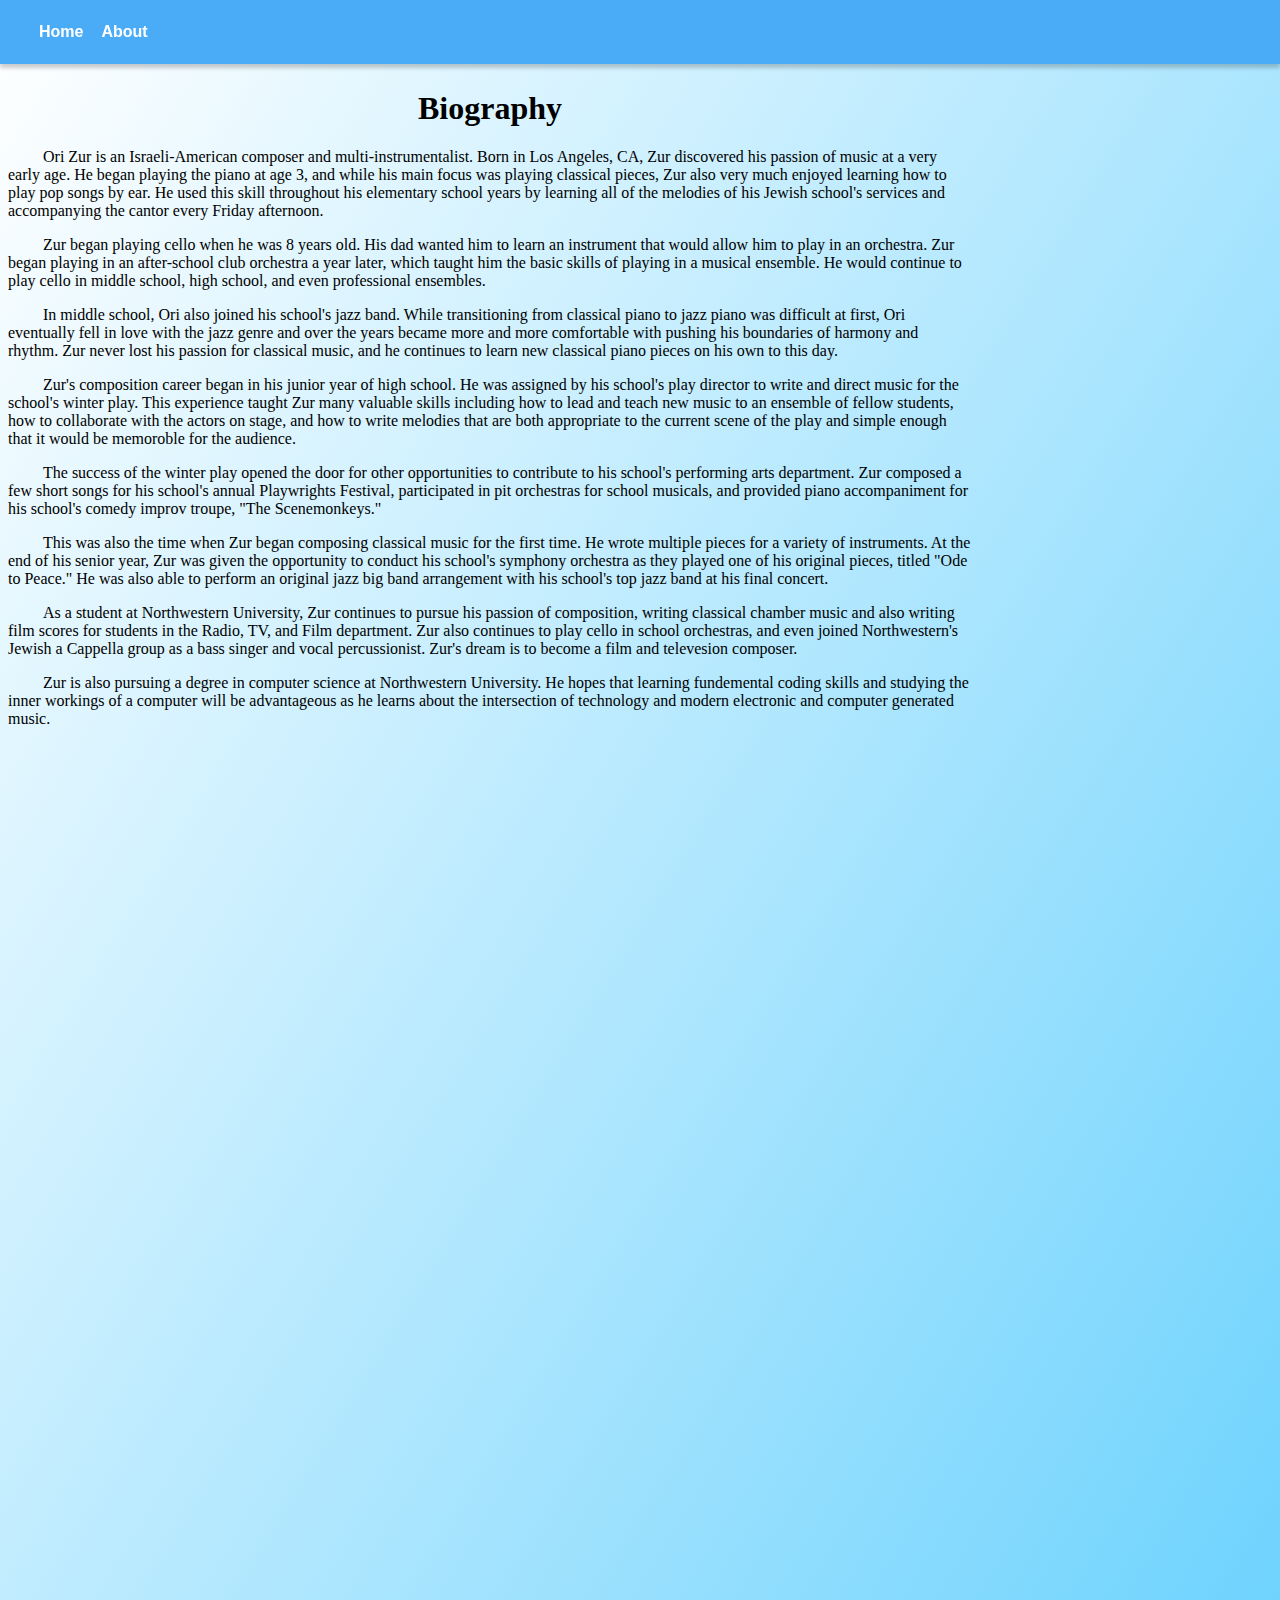
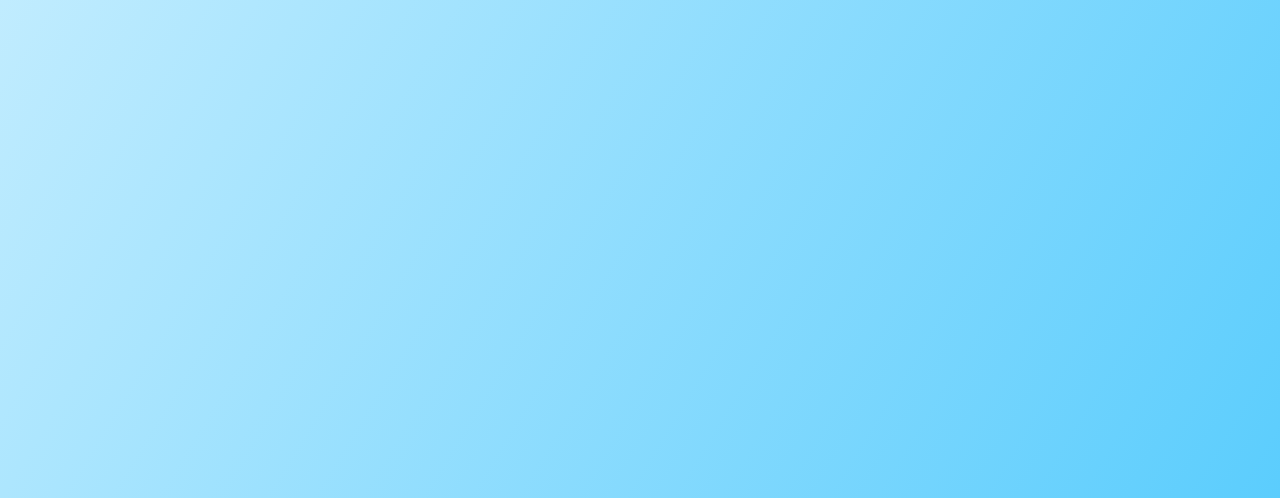
==== project6_bio.html @ 4678de98 "Ori Zur Project 6" ====
<!DOCTYPE html>
<html>
  <head>
    <title>Project 6 Biography</title>
    <link rel="stylesheet" href="p6_styles.css">
  </head>

  <body>
    <nav class="top-nav">
      <ul>
        <li><a class="HomeLink" href="project6_landing.html">Home</a></li>
        <li>About
          <ul class="pulldown-menu">
            <li><a class="BioLink" href="project6_bio.html">Biography</a></li>
            <li><a class="ResLink" href="project6_resume.html">Resume</a></li>
            <li><a class="ContactLink" href="project6_contact.html">Contact Information</a></li>
          </ul>
        </li>
      </ul>
    </nav>
    <main>
      <h1 class="Header">Biography</h1>

      <div class="paragraph">
        <p>Ori Zur is an Israeli-American composer and multi-instrumentalist.
        Born in Los Angeles, CA, Zur discovered his passion of music at a very early age.
        He began playing the piano at age 3, and while his main focus was playing classical pieces,
        Zur also very much enjoyed learning how to play pop songs by ear. He used this skill
        throughout his elementary school years by learning all of the melodies
        of his Jewish school's services and accompanying the cantor every Friday afternoon.
        </p>
      </div>

      <div class="paragraph">
        <p>Zur began playing cello when he was 8 years old. His dad wanted him to learn
          an instrument that would allow him to play in an orchestra. Zur began playing in
          an after-school club orchestra a year later, which taught him the basic skills of
          playing in a musical ensemble. He would continue to play cello in middle school,
          high school, and even professional ensembles.
        </p>
      </div>

      <div class="paragraph">
        <p>In middle school, Ori also joined his school's jazz band. While transitioning
          from classical piano to jazz piano was difficult at first, Ori eventually fell in love
          with the jazz genre and over the years became more and more comfortable with pushing
          his boundaries of harmony and rhythm. Zur never lost his passion for classical music,
          and he continues to learn new classical piano pieces on his own to this day.
        </p>
      </div>

      <div class="paragraph">
        <p>Zur's composition career began in his junior year of high school. He was assigned
          by his school's play director to write and direct music for the school's winter
          play. This experience taught Zur many valuable skills including how to lead and
          teach new music to an ensemble of fellow students, how to collaborate with the
          actors on stage, and how to write melodies that are both appropriate to the
          current scene of the play and simple enough that it would be memoroble for the audience.
        </p>
      </div>

      <div class="paragraph">
        <p>The success of the winter play opened the door for other opportunities to contribute
          to his school's performing arts department. Zur composed a few short songs for his
          school's annual Playwrights Festival, participated in pit orchestras for school musicals,
          and provided piano accompaniment for his school's comedy improv troupe, "The Scenemonkeys."
        </p>
      </div>

      <div class="paragraph">
        <p>This was also the time when Zur began composing classical music for the first time.
          He wrote multiple pieces for a variety of instruments. At the end of his senior year,
          Zur was given the opportunity to conduct his school's symphony orchestra as they
          played one of his original pieces, titled "Ode to Peace." He was also able to perform
          an original jazz big band arrangement with his school's top jazz band at his final
          concert.
        </p>
      </div>

      <div class="paragraph">
        <p>As a student at Northwestern University, Zur continues to pursue his passion of composition,
          writing classical chamber music and also writing film scores for students in the Radio,
          TV, and Film department. Zur also continues to play cello in school orchestras, and even joined
          Northwestern's Jewish a Cappella group as a bass singer and vocal percussionist. Zur's dream is
          to become a film and televesion composer.
        </p>
      </div>

      <div class="paragraph">
        <p>Zur is also pursuing a degree in computer science at Northwestern University. He hopes that
          learning fundemental coding skills and studying the inner workings of a computer will be advantageous
          as he learns about the intersection of technology and modern electronic and computer generated music.
        </p>
      </div>
    </main>
  </body>
</html>
---- p6_styles.css ----
nav.top-nav {
	background-color: #4AACF7;
	position: fixed;
	top: 0px;
	left: 0px;
	right: 0px;
	box-shadow: 0px 4px 4px #0003;
	padding-left: 2em;
}
nav.top-nav ul {
	list-style: none;
	padding: 0;
}
nav.top-nav li {
	font-family: sans-serif;
	font-weight: bold;
	color: #ffff;
	margin: 5px;
	display: inline-block;
	padding: 2px;
	user-select: none;
	position: relative;
}
nav.top-nav li:hover {
	text-decoration: underline;
}
nav.top-nav .pulldown-menu {
	display: none;
	position: absolute;
	background-color: white;
	border: 1px solid #333;
	border-radius: 4px;
	top: 23px;
	left: 5px;
	width: 170px;
}
nav.top-nav .pulldown-menu li{
	color: black;
	display: block;
	padding: 5px;
	font-weight: 200;
}
nav.top-nav li:hover .pulldown-menu {
	display: block;
}

.HomeLink {
  color: white;
  text-decoration: none;
}

.BioLink {
  text-decoration: none;
  color: black;
}

.ResLink {
  text-decoration: none;
  color: black;
}

.ContactLink {
  text-decoration: none;
  color: black;
}



main {
  margin-top: 90px;
}

body {
	background-image: linear-gradient(to bottom right, white, #5BCDFD);
	height: 2000px;
}

.Section_Header {
  text-decoration: underline;
}

.title {
  display: inline;
}

.project .title {
  font-weight: bold;
}

.date {
  display: inline;
  float: right;
	margin-right: 300px;
}



.Header {
  text-align: center;
	margin-right: 300px;
}

.paragraph {
  text-indent: 35px;
	margin-right: 300px;
}




.Name {
	font-size: 48px;
	text-align: center;
}

.h2 {
	font-size: 30px;
	text-align: center;
}

.pic1 {
	text-align: center;
}

.recent {
	margin-top: 60px;
	font-size: 30px;
	text-align: center;
}

.pic {
	width: 30%;
	padding-right: 70px;
	padding-left: 70px;
	display: inline-block;
}

.thumbnails {
	text-align: center;
}
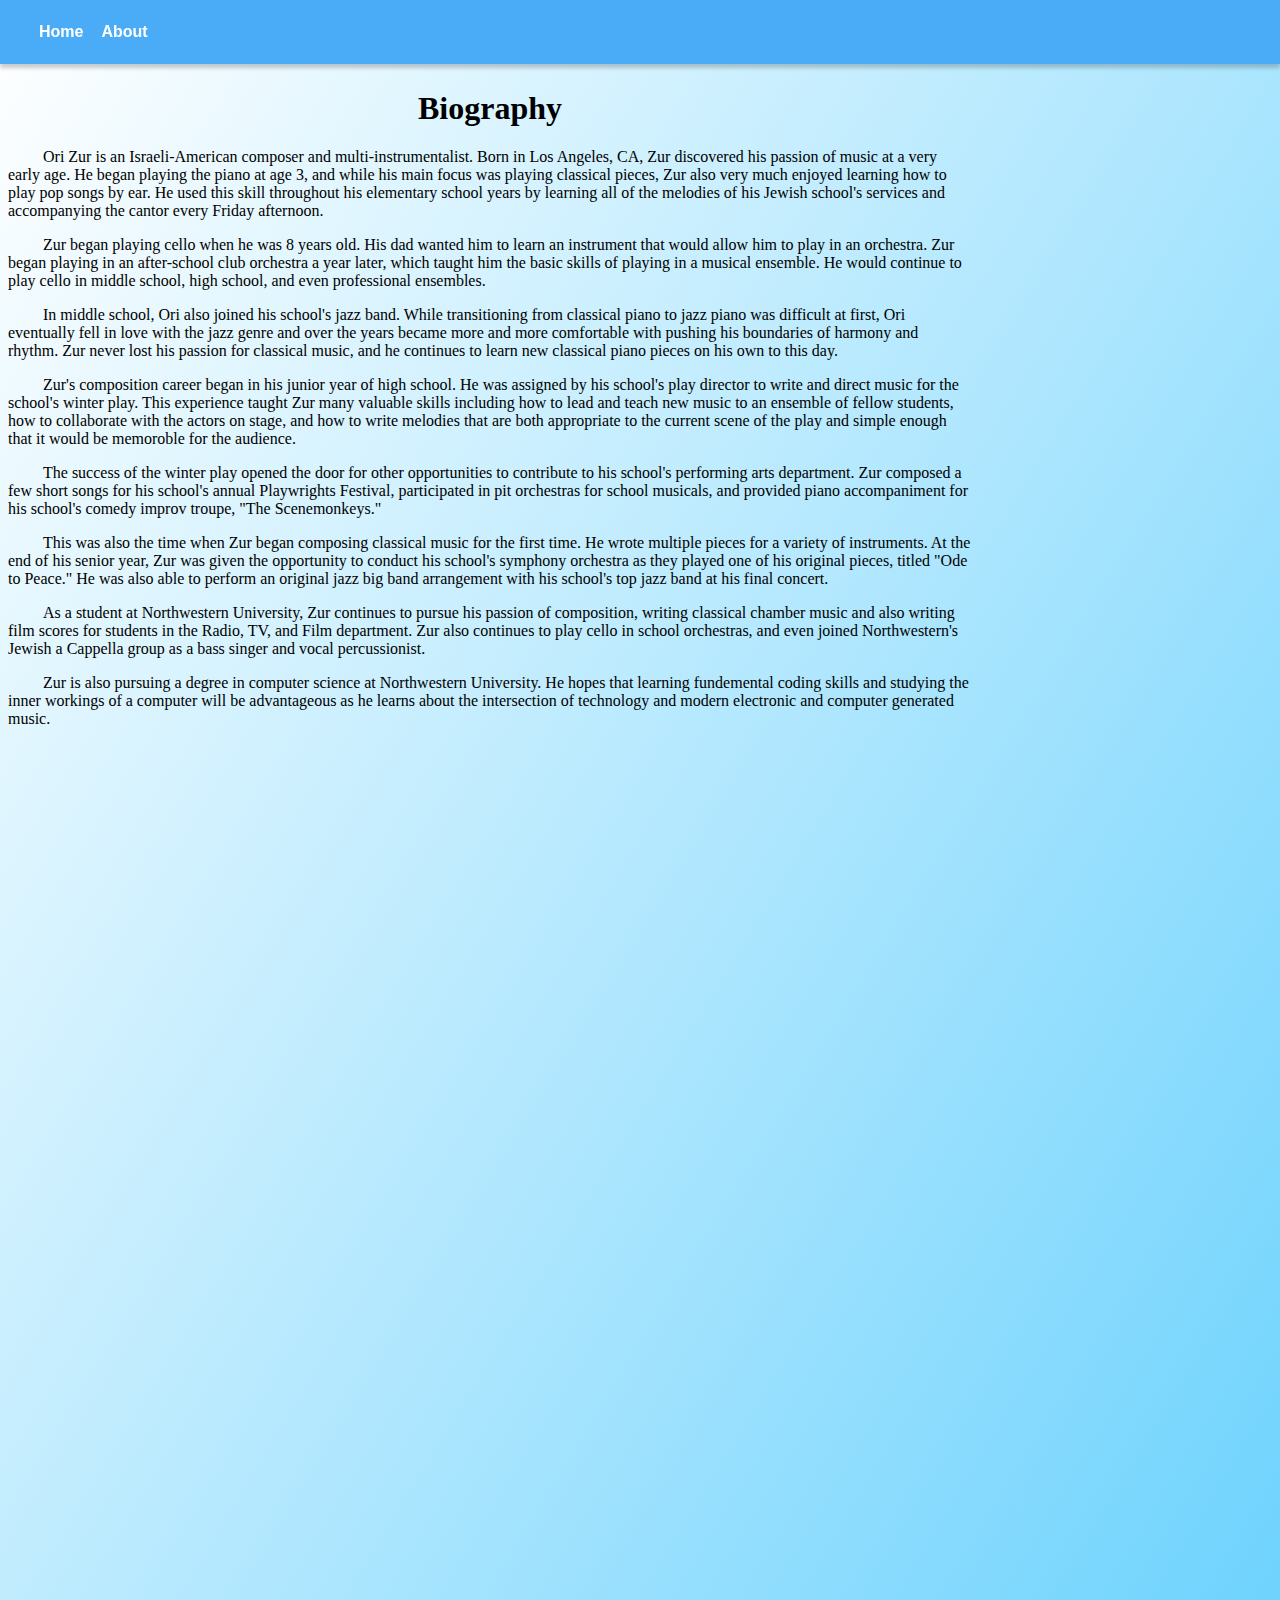
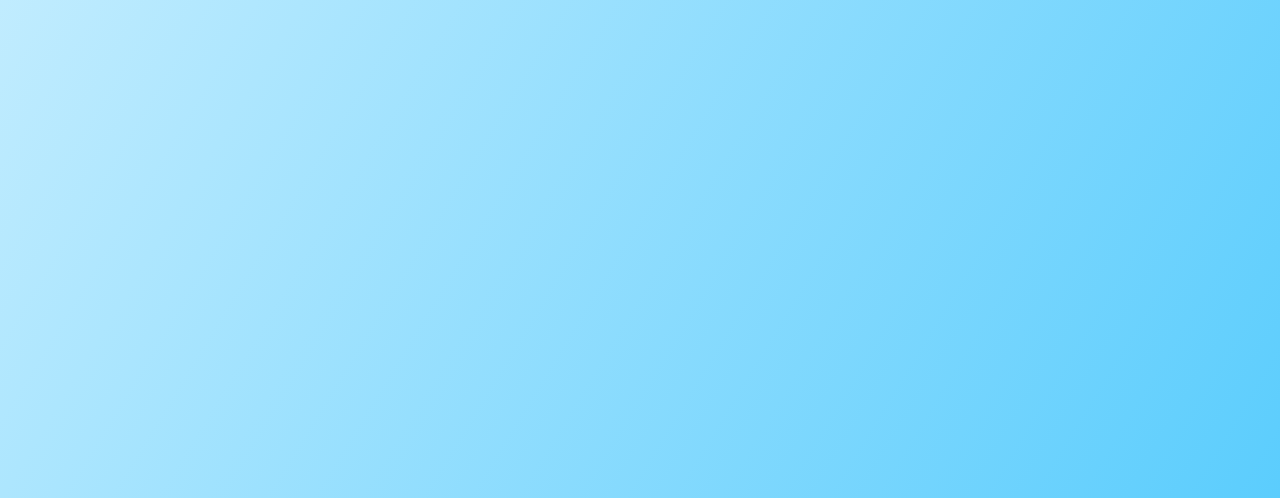
==== commit e43eee39: "update" ====
--- a/project6_bio.html
+++ b/project6_bio.html
@@ -8,7 +8,7 @@
   <body>
     <nav class="top-nav">
       <ul>
-        <li><a class="HomeLink" href="project6_landing.html">Home</a></li>
+        <li><a class="HomeLink" href="/">Home</a></li>
         <li>About
           <ul class="pulldown-menu">
             <li><a class="BioLink" href="project6_bio.html">Biography</a></li>
@@ -81,8 +81,7 @@
         <p>As a student at Northwestern University, Zur continues to pursue his passion of composition,
           writing classical chamber music and also writing film scores for students in the Radio,
           TV, and Film department. Zur also continues to play cello in school orchestras, and even joined
-          Northwestern's Jewish a Cappella group as a bass singer and vocal percussionist. Zur's dream is
-          to become a film and televesion composer.
+          Northwestern's Jewish a Cappella group as a bass singer and vocal percussionist.
         </p>
       </div>
 
--- a/p6_styles.css
+++ b/p6_styles.css
@@ -90,7 +90,7 @@
 .date {
   display: inline;
   float: right;
-	margin-right: 300px;
+	margin-right: 500px;
 }
 
 
@@ -138,3 +138,7 @@
 .thumbnails {
 	text-align: center;
 }
+
+.desc {
+
+}
